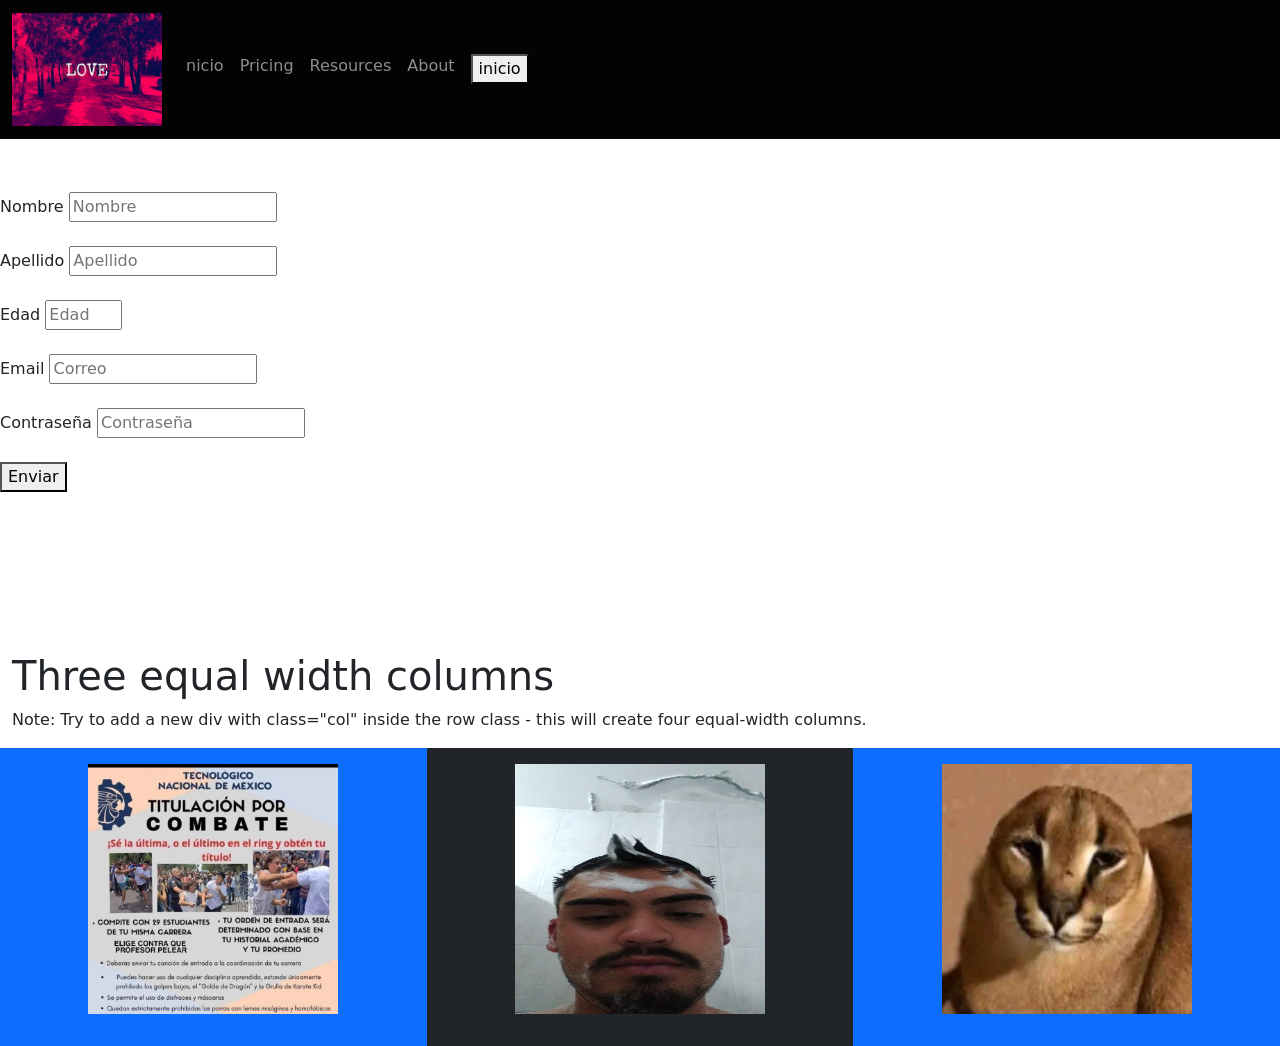
==== pricing.html @ 8d4c084c "hola" ====
<!DOCTYPE html>
<html lang="en">

<head>
    <meta charset="UTF-8">
    <meta http-equiv="X-UA-Compatible" content="IE=edge">
    <meta name="viewport" content="width=device-width, initial-scale=1.0">
    <title>Practica 1</title>
    <link rel="stylesheet" href="styles.css"> 
    <link rel="stylesheet" href="min.css/bootstrap.min.css">
    <script src="mis/bootstrap.bundle.min.js"></script>
    <link rel="stylesheet" href="pricing.css"> 

</head>
<body>
    <nav class="navbar navbar-expand-sm bg-dark navbar-dark fixed-top" style="background-color: rgb(3, 3, 3) !important;">
        <div class="container-fluid">
          <a class="navbar-brand" href="#"><img class="logo" src="gato/HD-wallpaper-love-amor-fondo-chidos-fondos-de-pantalla-fondos-rojos-love-rojo-thumbnail.jpg" width="150px" height="150px"></a>
          <button class="navbar-toggler" type="button" data-bs-toggle="collapse" data-bs-target="#collapsibleNavbar">
            <span class="navbar-toggler-icon"></span>
          </button>
          <div class="collapse navbar-collapse" id="collapsibleNavbar">
            <ul class="navbar-nav">
              <li class="nav-item">
                <a class="nav-link" href="index1.html">nicio</a>
              </li>
              <li class="nav-item">
                <a class="nav-link" href="#">Pricing</a>
              </li>
              <li class="nav-item">
                <a class="nav-link" href="#">Resources</a>
              </li>  
              <li class="nav-item">
                <a class="nav-link" href="#">About</a>
              </li>   
              <li class="nav-item">
                <a class="nav-link" href="#"><button>inicio</button></a>
              </li> 
            </ul>
          </div>
        </div>
      </nav>
      <br></br> 
      <br><br> 
      <br><br> 
      <br><br> 



      <form>
        <label for="name">Nombre</label>
        <input type="text" id="name" name="fname" placeholder="Nombre"><br><br>
        <label>Apellido</label>
        <input type="text" id="lastname" name="lastname" placeholder="Apellido"><br><br>
        <label>Edad</label>
        <input type="number" id="age" name="age" placeholder="Edad" min="18" max="35"><br><br>
        <label>Email</label>
        <input type="email" id="email" name="email" placeholder="Correo"><br><br>
        <label>Contraseña</label>
        <input type="password" id="password" name="password" placeholder="Contraseña"><br><br>
        <button type="submit">Enviar</button>
    </form>
    <br><br> 
    <br><br> 
    <br><br> 



    <div class="container-fluid mt-3">
      <h1>Three equal width columns</h1>
      <p>Note: Try to add a new div with class="col" inside the row class - this will create four equal-width columns.</p>
      <div class="row">
        <div class="col p-3 bg-primary text-white">
          <center><figure>
          <img width="250" height="250" src="gato/WhatsApp Image 2023-03-16 at 10.47.10 AM.jpeg" alt="">
          </figure></center>
        </div>
        <div class="col p-3 bg-dark text-white">
          <center><figure>
          <img width="250" height="250" src="gato/WhatsApp Image 2023-02-14 at 8.14.58 AM.jpeg" alt="">
          </figure></center>
        </div>
        <div class="col p-3 bg-primary text-white">
          <center><figure>
          <img width="250" height="250" src="gato/WhatsApp Image 2023-02-12 at 2.47.20 PM.jpeg" alt="">
          </figure></center>
        </div>
      </div>
    </div>










</body>
</html>
---- styles.css ----
h1{
    color:aqua
}
h2{
    color:rgb(225, 172, 241)
}

.header{
    margin-top: 1px;
    margin-left: 100px; /* margenes */
    margin-right: 20px;
    font-size: 20px;  /*tamaño de fuente*/
    font-family:Impact, Haettenschweiler, 'Arial Narrow Bold', sans-serif;
}

.header > * { /* llama todo para eso sirve el * */
    display: inline-block; /* muestra de manera horizontal */
    font-size: 16px; /* tamaño de la fuente */
    height: 100%; 
    vertical-align: middle; /* para central*/
    line-height: 45px; /* margene */
}

li{
    display: inline; /* te pone en orden */
}

.logo{
    height: 100%;
}

.navbar{
    text-align: left;
    color: rgb(255, 255, 255);
    font-weight: 500;
    
}
/* botones */
.actions{
    text-align: left;
    font-size: 14px;
}

.actions > * {
    margin-left: 15px;
    margin-right: 15px;
}


.publish h3{
    color: #24949c;
}

.video{
    display: flex; /* el flex es para mostrarse en linea*/
    width: 75%;
    margin-left: 50px;
    margin-bottom: 20px;
}



.container > * {
    right: 50%;
    height: 22px;
}







.features{
    background-color: #c4e9f0;
    display: grid;
    padding: 5% 10%;
    grid-template-columns: repeat(4, 550px); /* se agregan 2 columnas de 300px*/
    grid-template-rows: repeat(1, 300px);
}

/*article{
    background-color: rgb(31, 181, 131);
    margin: 10px;
    width: 40%;
    height: 50px;
} */

.features .feature-card {
    margin-bottom: 22px;
    margin-left: 10px;
    margin-right: 10px;
    background-color: #fff;
    border: 5px solid #000000;
    display: flex;
    align-items: center;
    overflow: hidden;
}

.features .feature-card .feature-content{
    padding: 30px 20px 40px 40px;
    flex: 2;
}

.features .feature-card .feature-content > * {
    margin-bottom: 1rem;
}

.features .feature-card .feature-content img{
    width: 99px;
}

.features .feature-card .feature-content h3{
    font-size: 30px;
    color: aqua;
    font-family: Arial, Helvetica, sans-serif;
}

.features .feature-card .feature-content p{
    font-size: 16px;
    color: rgb(255, 8, 123);
    font-family: Arial, Helvetica, sans-serif;
}

.features .feature-card .feature-content a{
font-size: 17px;
color: rgb(20, 255, 90);
font-family: Arial, Helvetica, sans-serif;
}

.features .feature-card .features-image{
flex: 1; /*posisicon de la imaguen*/
width: 40%;
position: relative;
right: 100px;
height: 80%;
}

.features .feature-card .features-image figure,
.features .feature-card .features-image img{
    margin-top: 0;
    height: 100%;
}






.por{
    background-color: #04dcf8;
    display: grid;
    grid-template-columns: repeat(4, 550px); /* se agregan 2 columnas de 300px*/
    grid-template-rows: repeat(1, 300px);
}

.por .por-one .por-img{
    flex: 2;
    width: 30%;
    position: relative;
    right: -750px;
    height: 750px;  
}


.por .por-one .por-eleven h1{
    font-size: 55px;
    color: rgb(21, 4, 121);
    font-family: Arial, Helvetica, sans-serif;
}

.por .por-one .por-eleven p{
    font-size: 19px;
    color: rgb(0, 0, 0);
    font-family: Arial, Helvetica, sans-serif;
}

.por .por-one .por-eleven button{
    font-size: 19px;
    color: #000000;
    font-family: Cambria, Cochin, Georgia, Times, 'Times New Roman', serif;
}

.mari{
background-color: rgb(255, 225, 219);
display: grid;
padding: 5% 5%;
    }
.mari .mari-roxana .mari-fanny{
    flex: 1;
    position: center;
    right: -550px;
    height: 200px;  
    background-color: blueviolet;
    border: 2px solid #000000;
    grid-template-columns: repeat(4, 50px); 
    /*grid-template-rows: repeat(2, 50px);*/
}
.mari .mari-roxana .mari-fanny h1{
    font-size: 32px;
    color: #ffffff;
    font-family: Arial, Helvetica, sans-serif;
}
.mari .mari-roxana .mari-fanny p{
    font-size: 20px;
    color: #ffffff;
    font-family: Arial, Helvetica, sans-serif;
}
.mari .mari-roxana .mari-fanny button{
    font-size: 15px;
    color: #00000071;
    font-family: Cambria, Cochin, Georgia, Times, 'Times New Roman', serif;
}
.mari .L1{
    flex: 1;
    position: center;
    right: -550px;
    height: 350px;
    background-color: rgb(221, 201, 240);
    border: 2px solid #000000;
}

/*aqui empiezan los media queries*/

@media(max-width:575px){
   .navbar, .actions{
    display: none;
   } 
h1{
    font-size: 30px;
}
main{
    margin-top: 130px;
}
    body{
        background-color: lightsteelblue;
    }

}

/** dispositivos pequeños en vista landscape (horizontal) */
@media (min-width: 576px) and (max-width: 767px) {
  
}

/** dispositivos medianos (tablets) */
@media (min-width: 768px) and (max-width: 991px) {
  
}

/** dispositivos grandes (desktops) */
@media (min-width: 992px) and (max-width: 1199px) {
  
}

/** dispositivos extra grandes (monitores grandes, tvs) */
@media (min-width: 1200px) {
  
}
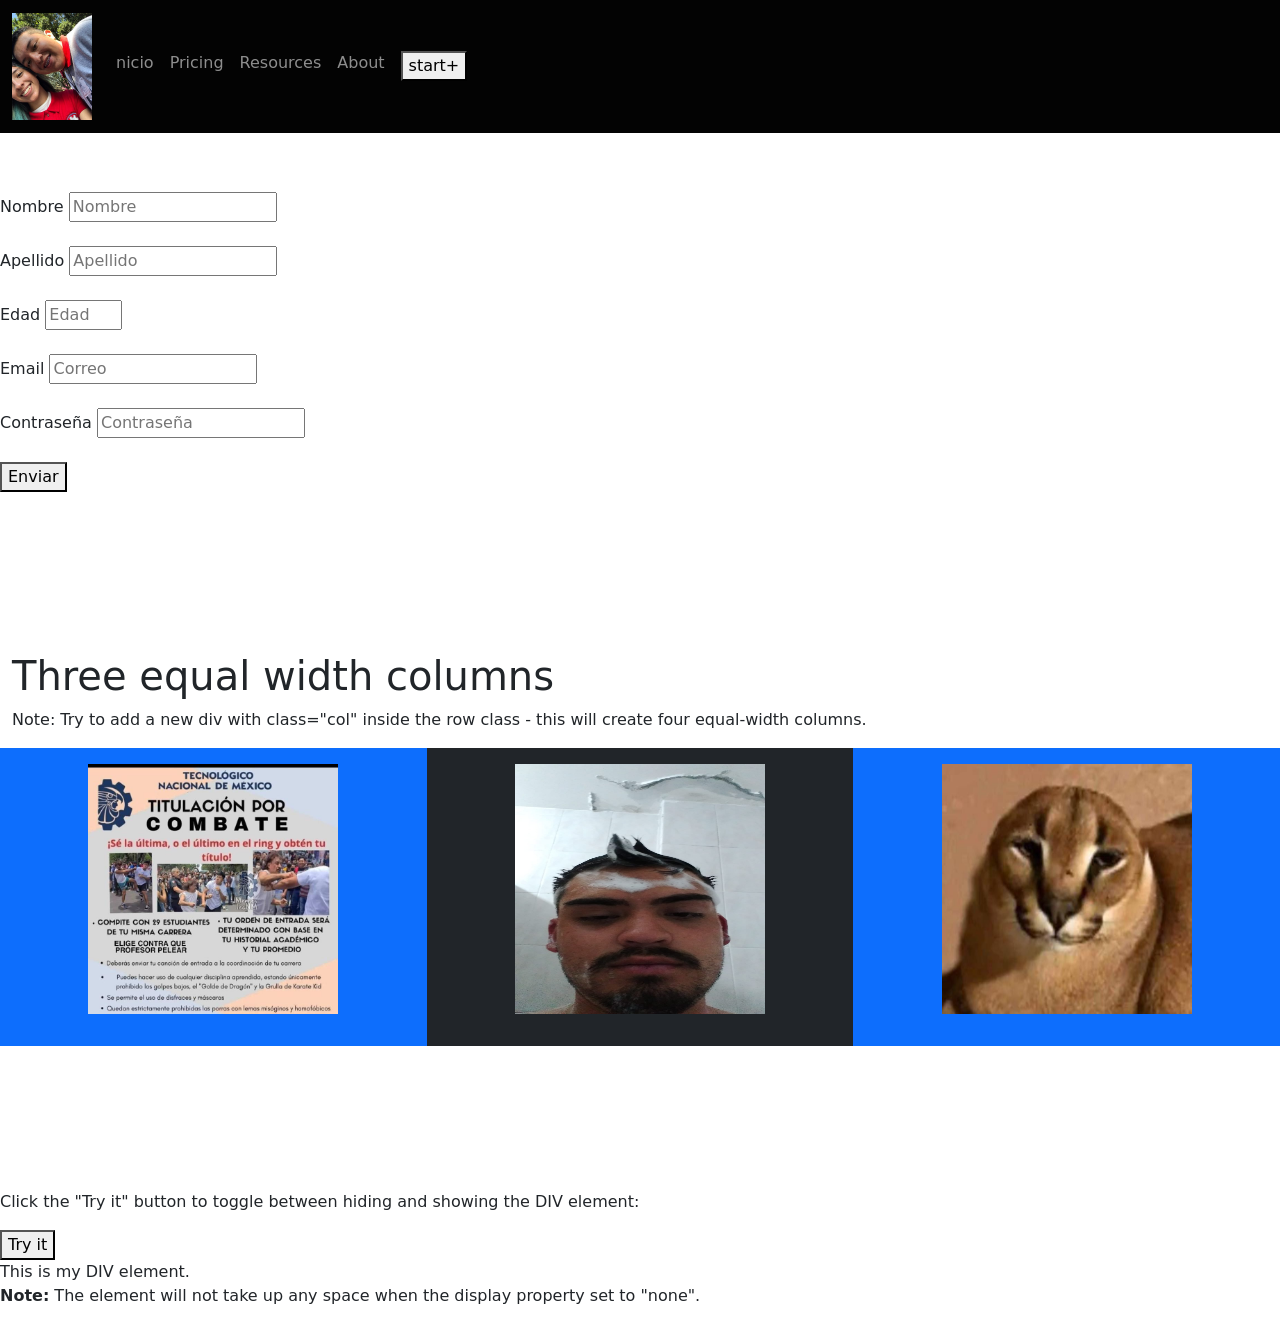
==== commit 18723d41: "practica" ====
--- a/pricing.html
+++ b/pricing.html
@@ -15,7 +15,7 @@
 <body>
     <nav class="navbar navbar-expand-sm bg-dark navbar-dark fixed-top" style="background-color: rgb(3, 3, 3) !important;">
         <div class="container-fluid">
-          <a class="navbar-brand" href="#"><img class="logo" src="gato/HD-wallpaper-love-amor-fondo-chidos-fondos-de-pantalla-fondos-rojos-love-rojo-thumbnail.jpg" width="150px" height="150px"></a>
+          <a class="navbar-brand" href="#"><img class="logo" src="Img/gemelita-yo.jpg" width="80px" height="110px"></a>
           <button class="navbar-toggler" type="button" data-bs-toggle="collapse" data-bs-target="#collapsibleNavbar">
             <span class="navbar-toggler-icon"></span>
           </button>
@@ -28,13 +28,13 @@
                 <a class="nav-link" href="#">Pricing</a>
               </li>
               <li class="nav-item">
-                <a class="nav-link" href="#">Resources</a>
+                <a class="nav-link" href="Resources.html">Resources</a>
               </li>  
               <li class="nav-item">
                 <a class="nav-link" href="#">About</a>
               </li>   
               <li class="nav-item">
-                <a class="nav-link" href="#"><button>inicio</button></a>
+                <a class="nav-link" href="#"><button>start+</button></a>
               </li> 
             </ul>
           </div>
@@ -87,10 +87,32 @@
         </div>
       </div>
     </div>
+    <br><br> 
+    <br><br> 
+    <br><br> 
 
 
+    <p>Click the "Try it" button to toggle between hiding and showing the DIV element:</p>
 
-
+    <button onclick="myFunction()">Try it</button>
+    
+    <div id="myDIV">
+    This is my DIV element.
+    </div>
+    
+    <p><b>Note:</b> The element will not take up any space when the display property set to "none".</p>
+    
+    <script>
+    function myFunction() {
+      var x = document.getElementById("myDIV");
+      if (x.style.display === "none") {
+        x.style.display = "block";
+      } else {
+        x.style.display = "none";
+      }
+    }
+    </script>
+    
 
 
 
--- a/styles.css
+++ b/styles.css
@@ -54,8 +54,8 @@
 .video{
     display: flex; /* el flex es para mostrarse en linea*/
     width: 75%;
-    margin-left: 50px;
-    margin-bottom: 20px;
+    margin-left: 70px;
+    margin-bottom: 70px;
 }
 
 
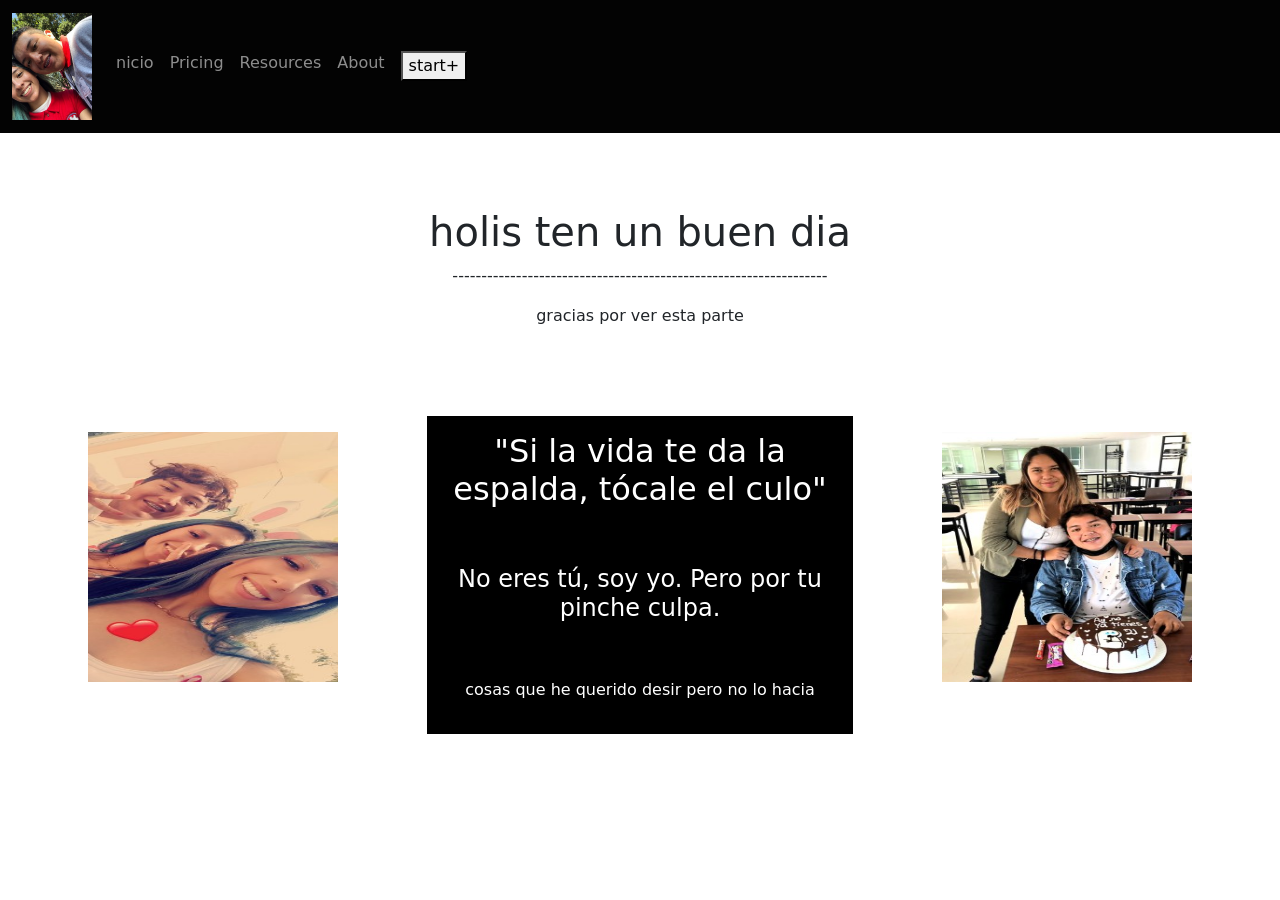
==== commit b1abee7a: "practica" ====
--- a/pricing.html
+++ b/pricing.html
@@ -46,43 +46,25 @@
       <br><br> 
 
 
+    <div class="container-fluid mt-3">
+      <center><h1>holis ten un buen dia </h1></center>
+      <center><p>-----------------------------------------------------------------</p></center>
+      <center><p>gracias por ver esta parte </p></center><br><br><br>
 
-      <form>
-        <label for="name">Nombre</label>
-        <input type="text" id="name" name="fname" placeholder="Nombre"><br><br>
-        <label>Apellido</label>
-        <input type="text" id="lastname" name="lastname" placeholder="Apellido"><br><br>
-        <label>Edad</label>
-        <input type="number" id="age" name="age" placeholder="Edad" min="18" max="35"><br><br>
-        <label>Email</label>
-        <input type="email" id="email" name="email" placeholder="Correo"><br><br>
-        <label>Contraseña</label>
-        <input type="password" id="password" name="password" placeholder="Contraseña"><br><br>
-        <button type="submit">Enviar</button>
-    </form>
-    <br><br> 
-    <br><br> 
-    <br><br> 
-
-
-
-    <div class="container-fluid mt-3">
-      <h1>Three equal width columns</h1>
-      <p>Note: Try to add a new div with class="col" inside the row class - this will create four equal-width columns.</p>
       <div class="row">
-        <div class="col p-3 bg-primary text-white">
+        <div class="col p-3 bg-primary text-white" style="background-color: rgb(255, 255, 255) !important;">
           <center><figure>
-          <img width="250" height="250" src="gato/WhatsApp Image 2023-03-16 at 10.47.10 AM.jpeg" alt="">
+          <img width="250" height="250" src="Img/gemelas.jpg" alt="">
           </figure></center>
         </div>
-        <div class="col p-3 bg-dark text-white">
+        <div class="col p-3 bg-dark text-white" style="background-color: rgb(0, 0, 0) !important;">
+          <center><h2>"Si la vida te da la espalda, tócale el culo"</h2><br><br></center>
+          <center><h4>No eres tú, soy yo. Pero por tu pinche culpa.</h4><br><br></center>
+          <center><p>cosas que he querido desir pero no lo hacia </p></center>
+        </div>
+        <div class="col p-3 bg-primary text-white" style="background-color: rgb(255, 255, 255) !important;">
           <center><figure>
-          <img width="250" height="250" src="gato/WhatsApp Image 2023-02-14 at 8.14.58 AM.jpeg" alt="">
-          </figure></center>
-        </div>
-        <div class="col p-3 bg-primary text-white">
-          <center><figure>
-          <img width="250" height="250" src="gato/WhatsApp Image 2023-02-12 at 2.47.20 PM.jpeg" alt="">
+          <img width="250" height="250" src="Img/fanny y yo.jpg" alt="">
           </figure></center>
         </div>
       </div>
@@ -92,32 +74,5 @@
     <br><br> 
 
 
-    <p>Click the "Try it" button to toggle between hiding and showing the DIV element:</p>
-
-    <button onclick="myFunction()">Try it</button>
-    
-    <div id="myDIV">
-    This is my DIV element.
-    </div>
-    
-    <p><b>Note:</b> The element will not take up any space when the display property set to "none".</p>
-    
-    <script>
-    function myFunction() {
-      var x = document.getElementById("myDIV");
-      if (x.style.display === "none") {
-        x.style.display = "block";
-      } else {
-        x.style.display = "none";
-      }
-    }
-    </script>
-    
-
-
-
-
-
-
 </body>
 </html>
